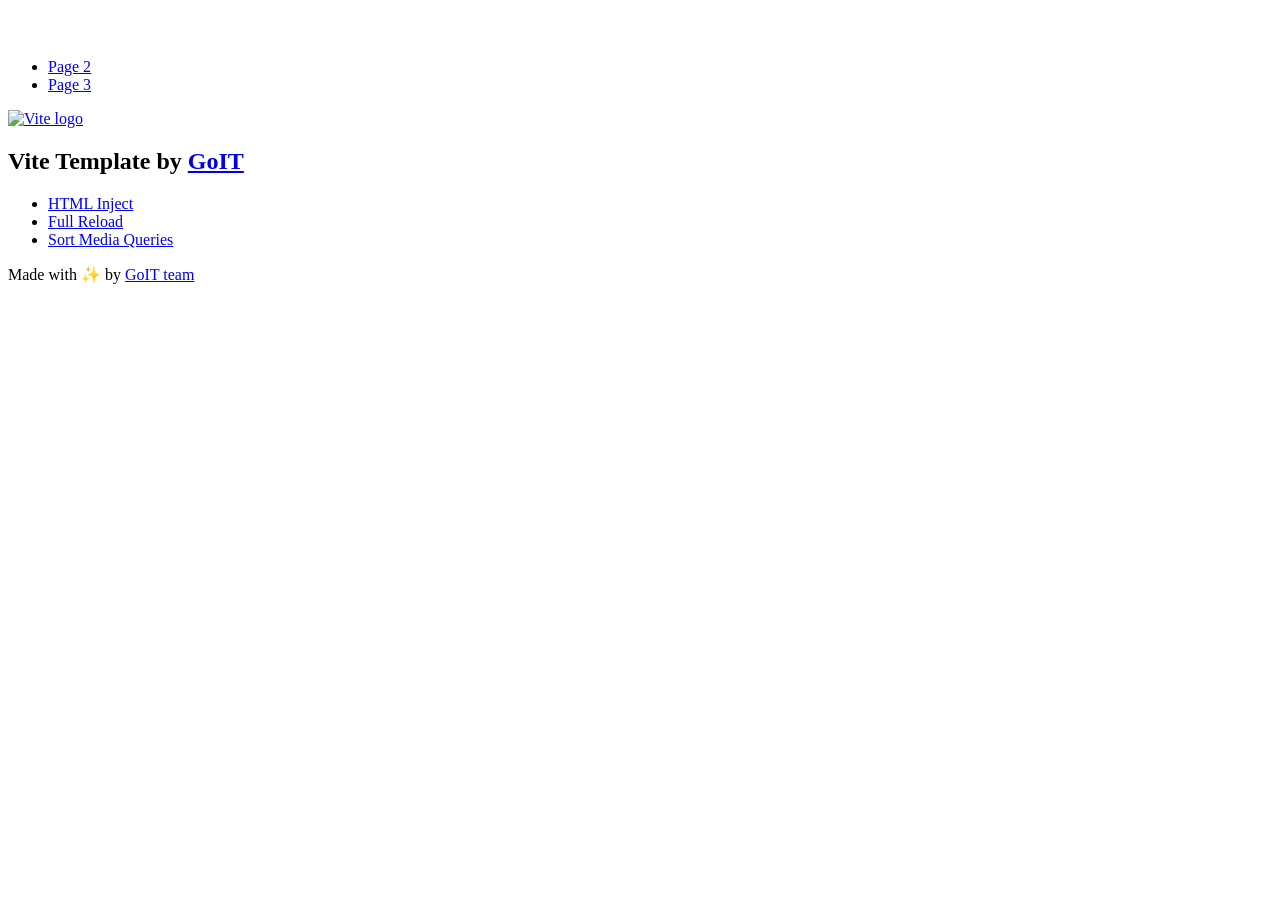
==== index.html @ 6e5ab753 "Deploying to gh-pages from @ AlisaSkryp/goit-advancedjs-hw-02@7d8130e42cb785c2a5c1a425959e666d258827" ====
<!DOCTYPE html>
<html lang="en">
  <head>
    <meta charset="UTF-8" />
    <link rel="icon" type="image/svg+xml" href="/vanilla-app-template/favicon.svg" />
    <meta name="viewport" content="width=device-width, initial-scale=1.0" />
    <title>Vanilla App Template</title>
    <script type="module" crossorigin src="/vanilla-app-template/assets/styles-NZd709Qf.js"></script>
    <link rel="stylesheet" crossorigin href="/vanilla-app-template/assets/styles-BkPg3KHC.css">
  </head>
  <body>
    <header class="header">
  <div class="container">
    <nav class="nav">
      <a class="nav-logo" href="./index.html" aria-label="Site logo">
        <svg class="nav-logo-icon" width="100" height="30">
          <use href="/vanilla-app-template/assets/sprite-E8vg0sBb.svg#logo"></use>
        </svg>
      </a>
      <ul class="nav-list">
        <li class="nav-item">
          <a class="nav-link {=$highlight-act}" href="./page-2.html">Page 2</a>
        </li>
        <li class="nav-item">
          <a class="nav-link {=$highlight-curr}" href="./page-3.html">Page 3</a>
        </li>
      </ul>
    </nav>
  </div>
</header>


    <main>
      <!-- Loads the specified .html file -->
      <section class="vite-promo">
  <div class="container">
    <div class="vite-promo-thumb">
      <a
        class="vite-promo-link"
        href="https://vitejs.dev/"
        target="_blank"
        rel="noopener noreferrer"
        aria-label="Link to Vite official website"
        title="Vite.js  build tool"
      >
        <!-- Path to images as from index.html file -->
        <img
          class="pic"
          src="/vanilla-app-template/assets/vite-logo-9o_aqrTe.png"
          alt="Vite logo"
          width="640"
          height="640"
        />
      </a>
    </div>
    <h1 class="main-title">
      <span class="main-title-gradient">Vite</span>
      Template by
      <a
        class="main-title-link"
        href="https://github.com/goitacademy/vanilla-app-template"
        target="_blank"
        rel="noopener noreferrer"
      >
        GoIT
      </a>
    </h1>
  </div>
</section>

      <article class="badges">
  <div class="container">
    <ul class="badges-list">
      <li class="badges-item">
        <a
          class="badges-link"
          href="https://www.npmjs.com/package/vite-plugin-html-inject"
          target="_blank"
          rel="noopener noreferrer"
        >
          HTML Inject
        </a>
      </li>
      <li class="badges-item">
        <a
          class="badges-link"
          href="https://www.npmjs.com/package/vite-plugin-full-reload"
          target="_blank"
          rel="noopener noreferrer"
        >
          Full Reload
        </a>
      </li>
      <li class="badges-item">
        <a
          class="badges-link"
          href="https://www.npmjs.com/package/postcss-sort-media-queries"
          target="_blank"
          rel="noopener noreferrer"
        >
          Sort Media Queries
        </a>
      </li>
    </ul>
  </div>
</article>

    </main>

    <footer class="footer">
  <div class="container">
    <p class="footer-desc">
      Made with ✨ by
      <a
        class="footer-link"
        href="https://goit.global/ua/"
        target="_blank"
        rel="noopener noreferrer"
      >
        GoIT team
      </a>
    </p>
  </div>
</footer>


  </body>
</html>
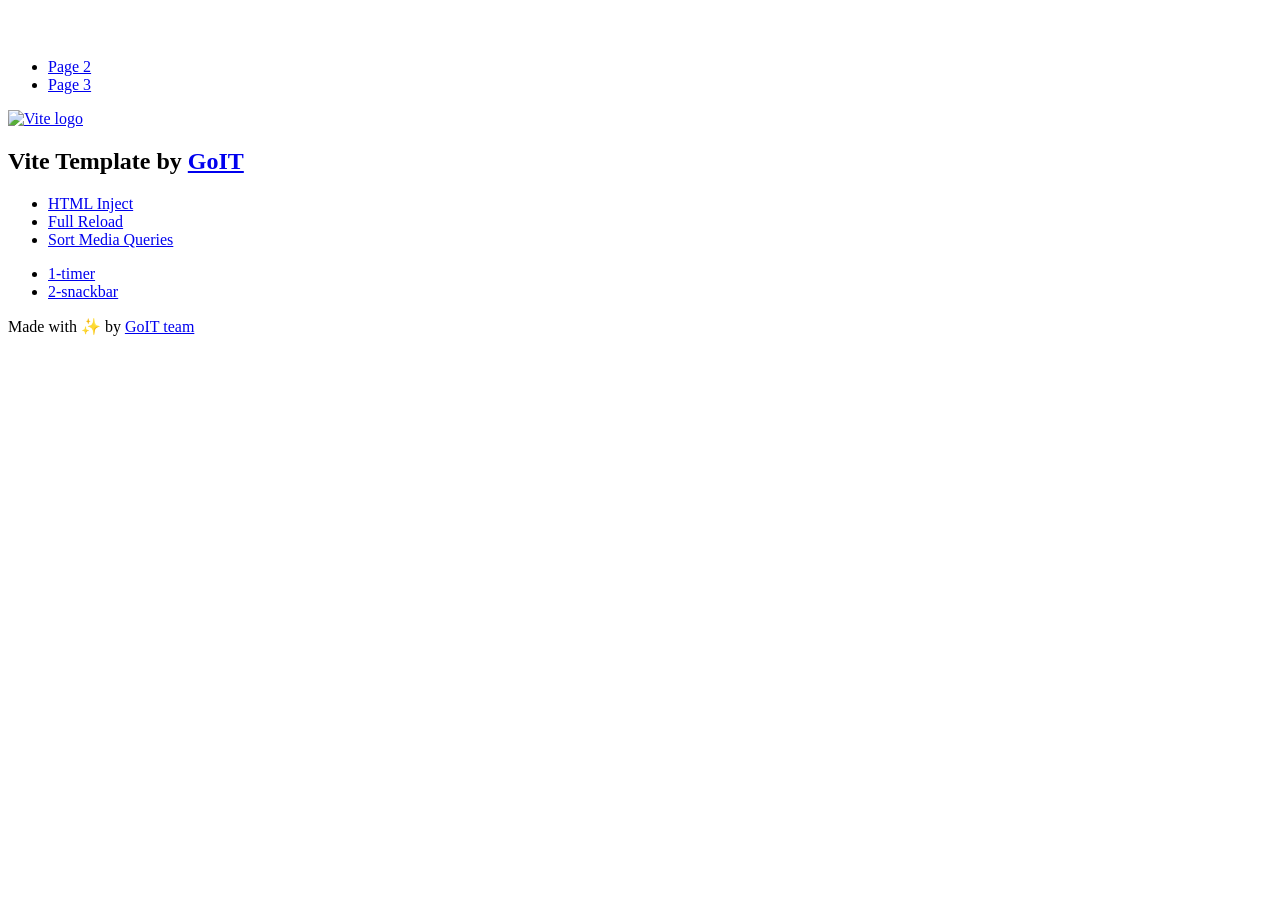
==== commit 1655dc53: "Deploying to gh-pages from @ AlisaSkryp/goit-advancedjs-hw-02@4f12b9ef433a519636e5cdec7173c833fbb322" ====
--- a/index.html
+++ b/index.html
@@ -2,11 +2,11 @@
 <html lang="en">
   <head>
     <meta charset="UTF-8" />
-    <link rel="icon" type="image/svg+xml" href="/vanilla-app-template/favicon.svg" />
+    <link rel="icon" type="image/svg+xml" href="/goit-advancedjs-hw-02/favicon.svg" />
     <meta name="viewport" content="width=device-width, initial-scale=1.0" />
     <title>Vanilla App Template</title>
-    <script type="module" crossorigin src="/vanilla-app-template/assets/styles-NZd709Qf.js"></script>
-    <link rel="stylesheet" crossorigin href="/vanilla-app-template/assets/styles-BkPg3KHC.css">
+    <script type="module" crossorigin src="/goit-advancedjs-hw-02/assets/styles-CgNoLbqg.js"></script>
+    <link rel="stylesheet" crossorigin href="/goit-advancedjs-hw-02/assets/styles-CA0bnszG.css">
   </head>
   <body>
     <header class="header">
@@ -14,7 +14,7 @@
     <nav class="nav">
       <a class="nav-logo" href="./index.html" aria-label="Site logo">
         <svg class="nav-logo-icon" width="100" height="30">
-          <use href="/vanilla-app-template/assets/sprite-E8vg0sBb.svg#logo"></use>
+          <use href="/goit-advancedjs-hw-02/assets/sprite-E8vg0sBb.svg#logo"></use>
         </svg>
       </a>
       <ul class="nav-list">
@@ -46,7 +46,7 @@
         <!-- Path to images as from index.html file -->
         <img
           class="pic"
-          src="/vanilla-app-template/assets/vite-logo-9o_aqrTe.png"
+          src="/goit-advancedjs-hw-02/assets/vite-logo-9o_aqrTe.png"
           alt="Vite logo"
           width="640"
           height="640"
@@ -105,6 +105,10 @@
   </div>
 </article>
 
+      <ul class="badges-list">
+        <li><a class="badges-link" href="./1-timer.html">1-timer</a></li>
+        <li><a class="badges-link" href="./2-snackbar.html">2-snackbar</a></li>
+      </ul>
     </main>
 
     <footer class="footer">
